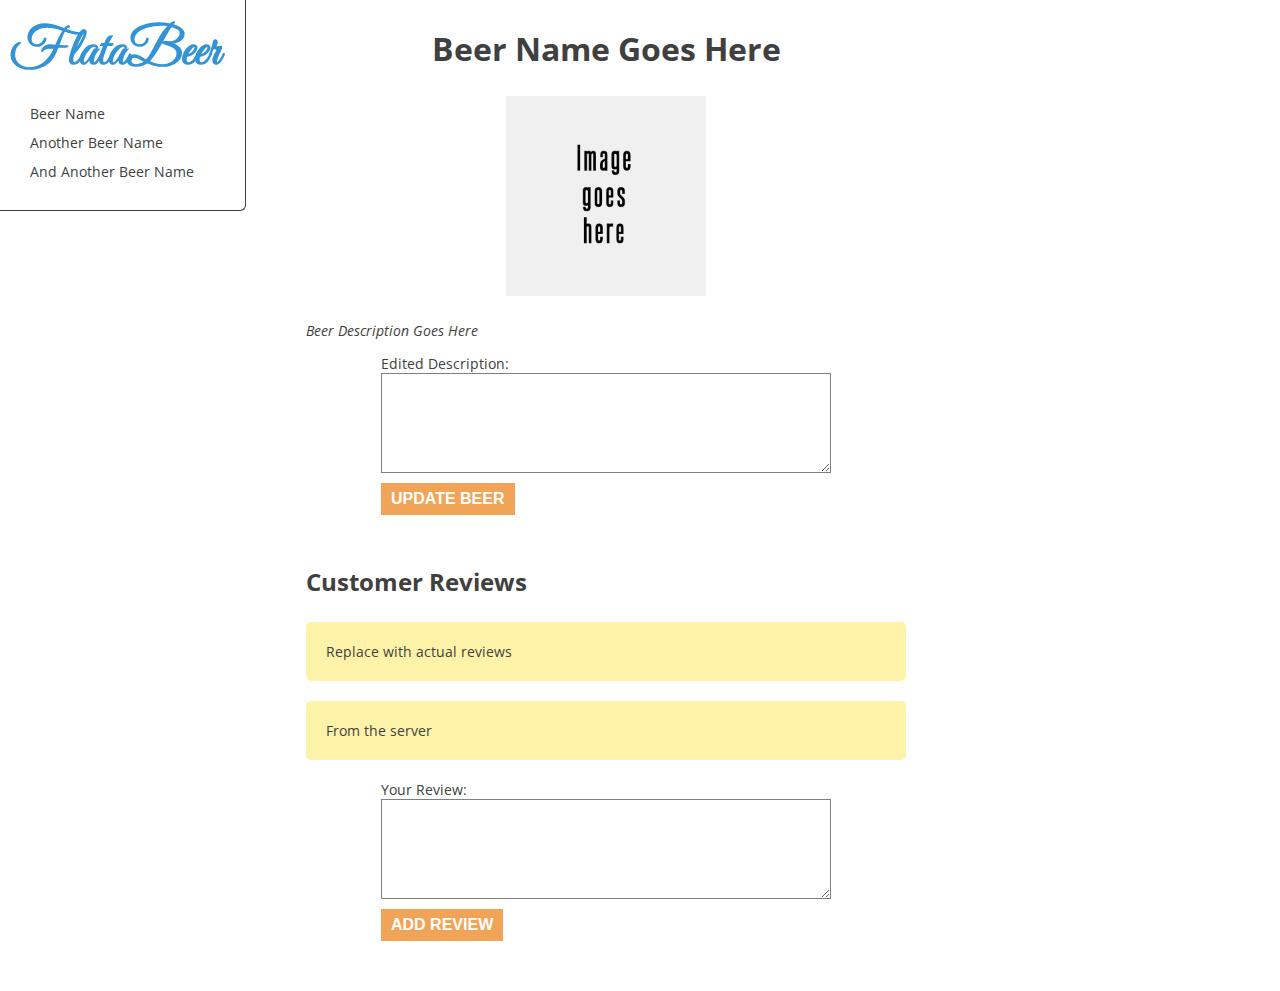
==== index.html @ c849abaf "Initial commit" ====
<html>
  <head>
    <meta charset="UTF-8" />
    <title>FlataBeer</title>
    <link
      href="https://fonts.googleapis.com/css?family=Great+Vibes|Open+Sans:400,600&display=swap"
      rel="stylesheet"
    />
    <link rel="stylesheet" type="text/css" href="styles/main.css" />
    <script defer type="text/javascript" src="src/index.js"></script>
  </head>
  <body>
    <header>
      <h1>FlataBeer</h1>
      <nav>
        <ul id="beer-list">
          <li>Beer Name</li>
          <li>Another Beer Name</li>
          <li>And Another Beer Name</li>
        </ul>
      </nav>
    </header>

    <main>
      <div class="beer-details">
        <h2 id="beer-name">Beer Name Goes Here</h2>
        <img
          id="beer-image"
          alt="Beer Name Goes Here"
          src="assets/image-placeholder.jpg"
        />
        <p>
          <em id="beer-description">Beer Description Goes Here</em>
        </p>

        <form id="description-form">
          <label for="description">Edited Description:</label>
          <textarea id="description"></textarea>
          <button type="submit">Update Beer</button>
        </form>

        <h3>Customer Reviews</h3>
        <ul id="review-list">
          <li>Replace with actual reviews</li>
          <li>From the server</li>
        </ul>
        <form id="review-form">
          <label for="review">Your Review:</label>
          <textarea id="review"></textarea>
          <button type="submit">Add review</button>
        </form>
      </div>
    </main>
  </body>
</html>
---- styles/main.css ----
body {
  box-sizing: border-box;
  margin: 0;
  font-family: "Open Sans", sans-serif;
  font-size: 14px;
  color: #404040;
}

header {
  float: left;
  width: 225px;
  height: auto;
  border-right: solid #404040 1px;
  border-bottom: solid #404040 1px;
  border-radius: 0 0 6px 0;
  padding: 10px;
  margin-right: 10px;
}

h1 {
  font-family: "Great Vibes", cursive;
  font-size: 52px;
  color: #3493d5;
  margin: 10px 0;
}

ul {
  padding: 0;
}

li {
  list-style: none;
}

nav ul {
  margin-left: 15px;
}

nav ul li {
  padding: 5px;
  cursor: pointer;
}

nav ul li:hover {
  background-color: #f1a458;
  color: #fff;
}

main {
  float: left;
  margin-left: 50px;
  width: 600px;
}

.beer-details h2 {
  font-size: 32px;
  text-align: center;
}

.beer-details h3 {
  font-size: 24px;
}

.beer-details img {
  display: block;
  height: 200px;
  margin: 0 auto 25px auto;
}

form {
  width: 450px;
  margin: 0 auto 50px auto;
}

textarea {
  display: block;
  width: 100%;
  height: 100px;
  border: 1px solid gray;
  padding: 5px;
  font-size: 14px;
  margin-bottom: 10px;
}

form button[type="submit"] {
  border: none;
  font-size: 16px;
  font-weight: 600;
  text-transform: uppercase;
  background-color: #f1a458;
  color: #fff;
  padding: 7px 10px;
  cursor: pointer;
}

#review-list li {
  background-color: #fff3a9;
  border-radius: 5px;
  padding: 20px;
  margin-bottom: 20px;
}
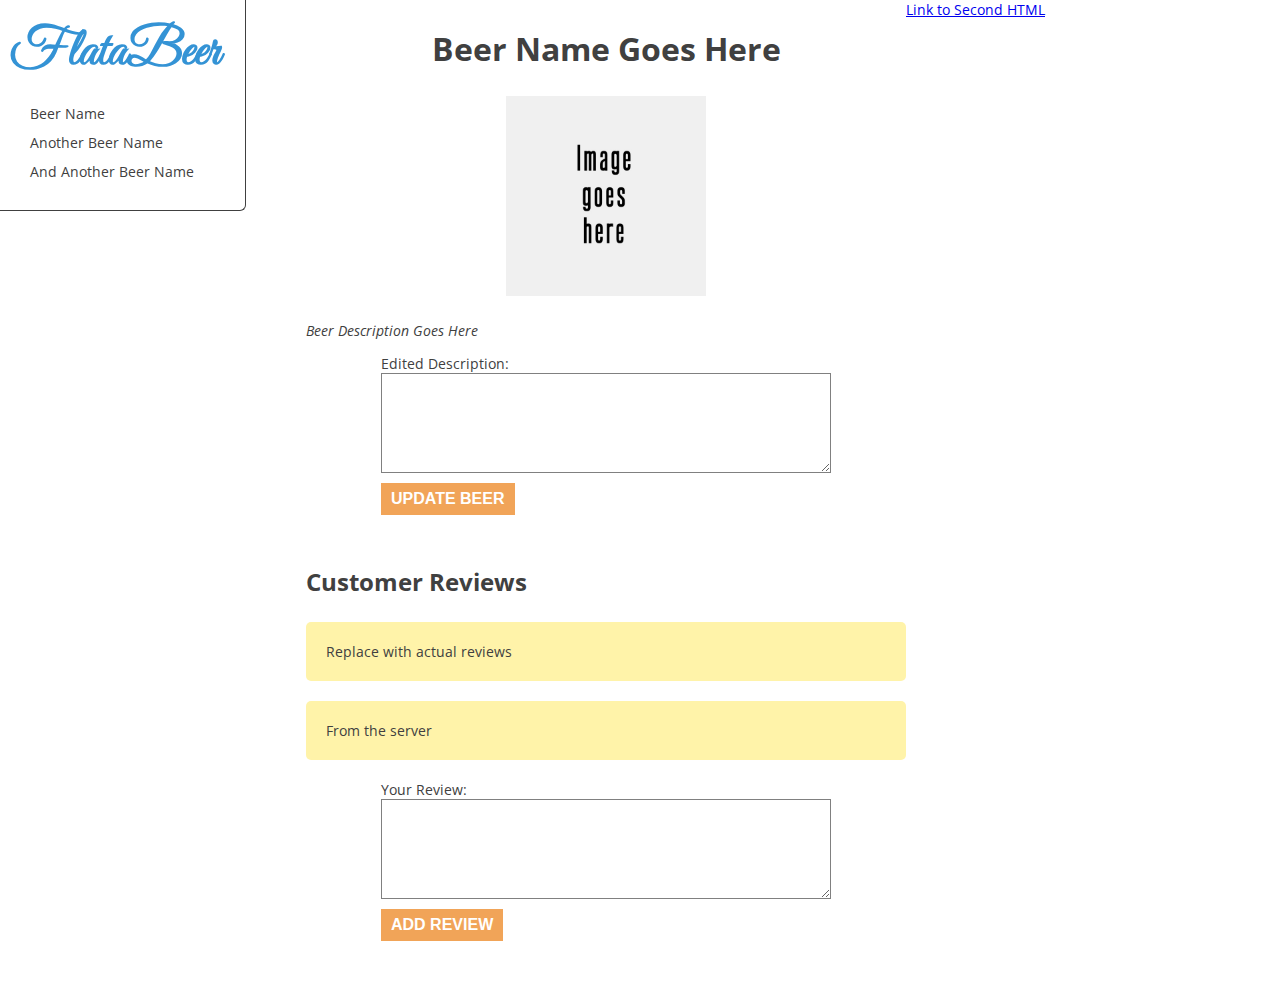
==== commit 56b78940: "Attempted assignment." ====
--- a/index.html
+++ b/index.html
@@ -1,55 +1,57 @@
-<html>
-  <head>
-    <meta charset="UTF-8" />
-    <title>FlataBeer</title>
-    <link
-      href="https://fonts.googleapis.com/css?family=Great+Vibes|Open+Sans:400,600&display=swap"
-      rel="stylesheet"
-    />
-    <link rel="stylesheet" type="text/css" href="styles/main.css" />
-    <script defer type="text/javascript" src="src/index.js"></script>
-  </head>
-  <body>
-    <header>
-      <h1>FlataBeer</h1>
-      <nav>
-        <ul id="beer-list">
-          <li>Beer Name</li>
-          <li>Another Beer Name</li>
-          <li>And Another Beer Name</li>
-        </ul>
-      </nav>
-    </header>
-
-    <main>
-      <div class="beer-details">
-        <h2 id="beer-name">Beer Name Goes Here</h2>
-        <img
-          id="beer-image"
-          alt="Beer Name Goes Here"
-          src="assets/image-placeholder.jpg"
-        />
-        <p>
-          <em id="beer-description">Beer Description Goes Here</em>
-        </p>
-
-        <form id="description-form">
-          <label for="description">Edited Description:</label>
-          <textarea id="description"></textarea>
-          <button type="submit">Update Beer</button>
-        </form>
-
-        <h3>Customer Reviews</h3>
-        <ul id="review-list">
-          <li>Replace with actual reviews</li>
-          <li>From the server</li>
-        </ul>
-        <form id="review-form">
-          <label for="review">Your Review:</label>
-          <textarea id="review"></textarea>
-          <button type="submit">Add review</button>
-        </form>
-      </div>
-    </main>
-  </body>
-</html>
+<html>
+  <head>
+    <meta charset="UTF-8" />
+    <title>FlataBeer</title>
+    <link
+      href="https://fonts.googleapis.com/css?family=Great+Vibes|Open+Sans:400,600&display=swap"
+      rel="stylesheet"
+    />
+    <link rel="stylesheet" type="text/css" href="styles/main.css" />
+    <script defer type="text/javascript" src="src/index.js"></script>
+    <a href="second.html">Link to Second HTML</a>
+
+  </head>
+  <body>
+    <header>
+      <h1>FlataBeer</h1>
+      <nav>
+        <ul id="beer-list">
+          <li>Beer Name</li>
+          <li>Another Beer Name</li>
+          <li>And Another Beer Name</li>
+        </ul>
+      </nav>
+    </header>
+
+    <main>
+      <div class="beer-details">
+        <h2 id="beer-name">Beer Name Goes Here</h2>
+        <img
+          id="beer-image"
+          alt="Beer Name Goes Here"
+          src="assets/image-placeholder.jpg"
+        />
+        <p>
+          <em id="beer-description">Beer Description Goes Here</em>
+        </p>
+
+        <form id="description-form">
+          <label for="description">Edited Description:</label>
+          <textarea id="description"></textarea>
+          <button type="submit">Update Beer</button>
+        </form>
+
+        <h3>Customer Reviews</h3>
+        <ul id="review-list">
+          <li>Replace with actual reviews</li>
+          <li>From the server</li>
+        </ul>
+        <form id="review-form">
+          <label for="review">Your Review:</label>
+          <textarea id="review"></textarea>
+          <button type="submit">Add review</button>
+        </form>
+      </div>
+    </main>
+  </body>
+</html>
--- a/styles/main.css
+++ b/styles/main.css
@@ -1,101 +1,101 @@
-body {
-  box-sizing: border-box;
-  margin: 0;
-  font-family: "Open Sans", sans-serif;
-  font-size: 14px;
-  color: #404040;
-}
-
-header {
-  float: left;
-  width: 225px;
-  height: auto;
-  border-right: solid #404040 1px;
-  border-bottom: solid #404040 1px;
-  border-radius: 0 0 6px 0;
-  padding: 10px;
-  margin-right: 10px;
-}
-
-h1 {
-  font-family: "Great Vibes", cursive;
-  font-size: 52px;
-  color: #3493d5;
-  margin: 10px 0;
-}
-
-ul {
-  padding: 0;
-}
-
-li {
-  list-style: none;
-}
-
-nav ul {
-  margin-left: 15px;
-}
-
-nav ul li {
-  padding: 5px;
-  cursor: pointer;
-}
-
-nav ul li:hover {
-  background-color: #f1a458;
-  color: #fff;
-}
-
-main {
-  float: left;
-  margin-left: 50px;
-  width: 600px;
-}
-
-.beer-details h2 {
-  font-size: 32px;
-  text-align: center;
-}
-
-.beer-details h3 {
-  font-size: 24px;
-}
-
-.beer-details img {
-  display: block;
-  height: 200px;
-  margin: 0 auto 25px auto;
-}
-
-form {
-  width: 450px;
-  margin: 0 auto 50px auto;
-}
-
-textarea {
-  display: block;
-  width: 100%;
-  height: 100px;
-  border: 1px solid gray;
-  padding: 5px;
-  font-size: 14px;
-  margin-bottom: 10px;
-}
-
-form button[type="submit"] {
-  border: none;
-  font-size: 16px;
-  font-weight: 600;
-  text-transform: uppercase;
-  background-color: #f1a458;
-  color: #fff;
-  padding: 7px 10px;
-  cursor: pointer;
-}
-
-#review-list li {
-  background-color: #fff3a9;
-  border-radius: 5px;
-  padding: 20px;
-  margin-bottom: 20px;
-}
+body {
+  box-sizing: border-box;
+  margin: 0;
+  font-family: "Open Sans", sans-serif;
+  font-size: 14px;
+  color: #404040;
+}
+
+header {
+  float: left;
+  width: 225px;
+  height: auto;
+  border-right: solid #404040 1px;
+  border-bottom: solid #404040 1px;
+  border-radius: 0 0 6px 0;
+  padding: 10px;
+  margin-right: 10px;
+}
+
+h1 {
+  font-family: "Great Vibes", cursive;
+  font-size: 52px;
+  color: #3493d5;
+  margin: 10px 0;
+}
+
+ul {
+  padding: 0;
+}
+
+li {
+  list-style: none;
+}
+
+nav ul {
+  margin-left: 15px;
+}
+
+nav ul li {
+  padding: 5px;
+  cursor: pointer;
+}
+
+nav ul li:hover {
+  background-color: #f1a458;
+  color: #fff;
+}
+
+main {
+  float: left;
+  margin-left: 50px;
+  width: 600px;
+}
+
+.beer-details h2 {
+  font-size: 32px;
+  text-align: center;
+}
+
+.beer-details h3 {
+  font-size: 24px;
+}
+
+.beer-details img {
+  display: block;
+  height: 200px;
+  margin: 0 auto 25px auto;
+}
+
+form {
+  width: 450px;
+  margin: 0 auto 50px auto;
+}
+
+textarea {
+  display: block;
+  width: 100%;
+  height: 100px;
+  border: 1px solid gray;
+  padding: 5px;
+  font-size: 14px;
+  margin-bottom: 10px;
+}
+
+form button[type="submit"] {
+  border: none;
+  font-size: 16px;
+  font-weight: 600;
+  text-transform: uppercase;
+  background-color: #f1a458;
+  color: #fff;
+  padding: 7px 10px;
+  cursor: pointer;
+}
+
+#review-list li {
+  background-color: #fff3a9;
+  border-radius: 5px;
+  padding: 20px;
+  margin-bottom: 20px;
+}
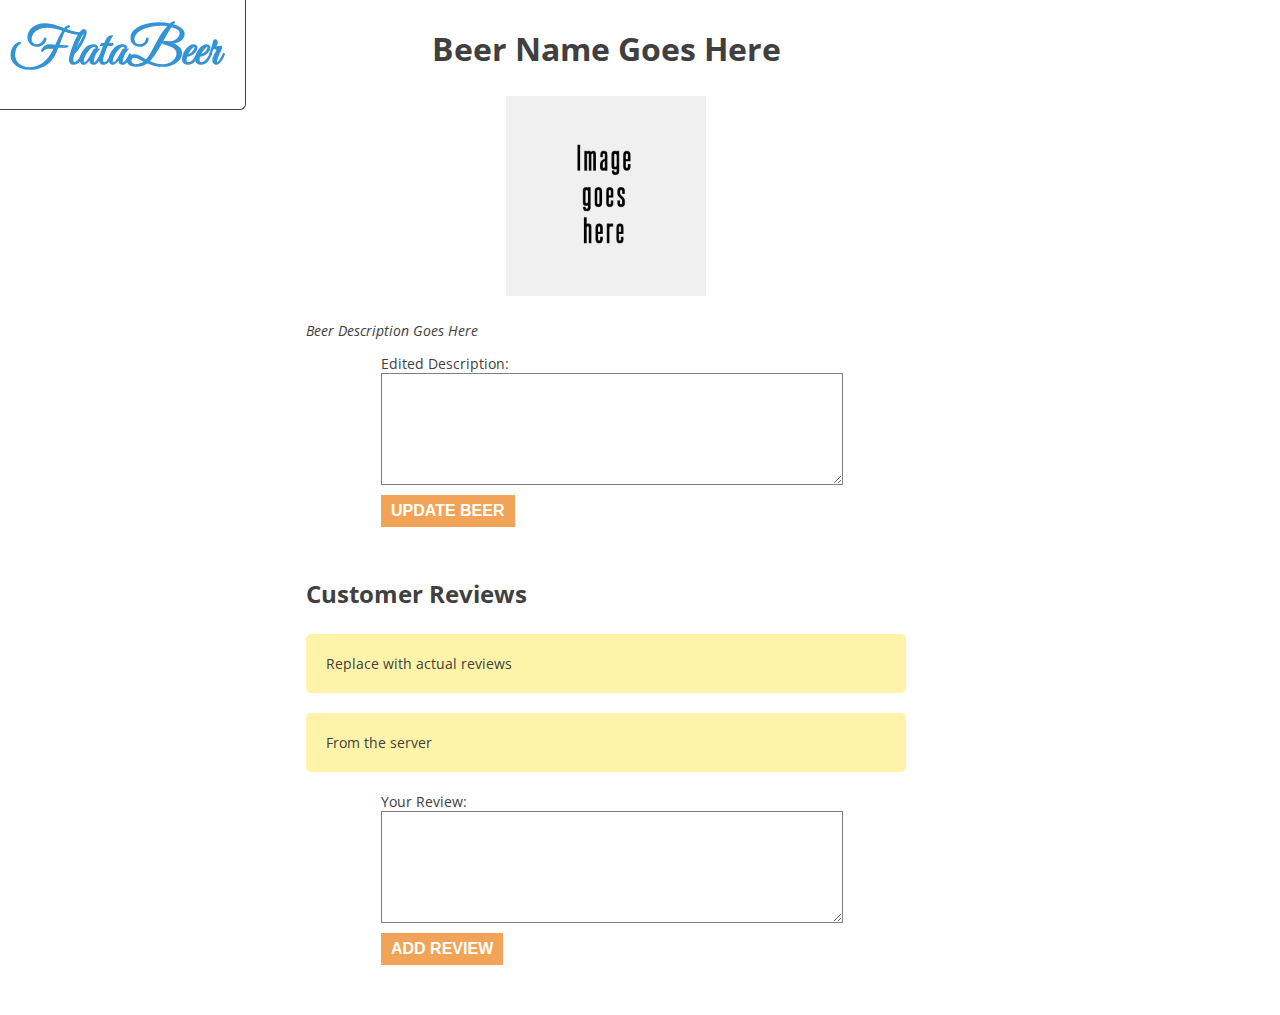
==== commit f1768351: "Further attempt of the assignment." ====
--- a/index.html
+++ b/index.html
@@ -1,3 +1,4 @@
+<!DOCTYPE html>
 <html>
   <head>
     <meta charset="UTF-8" />
@@ -8,17 +9,13 @@
     />
     <link rel="stylesheet" type="text/css" href="styles/main.css" />
     <script defer type="text/javascript" src="src/index.js"></script>
-    <a href="second.html">Link to Second HTML</a>
-
   </head>
   <body>
     <header>
       <h1>FlataBeer</h1>
       <nav>
         <ul id="beer-list">
-          <li>Beer Name</li>
-          <li>Another Beer Name</li>
-          <li>And Another Beer Name</li>
+          
         </ul>
       </nav>
     </header>
